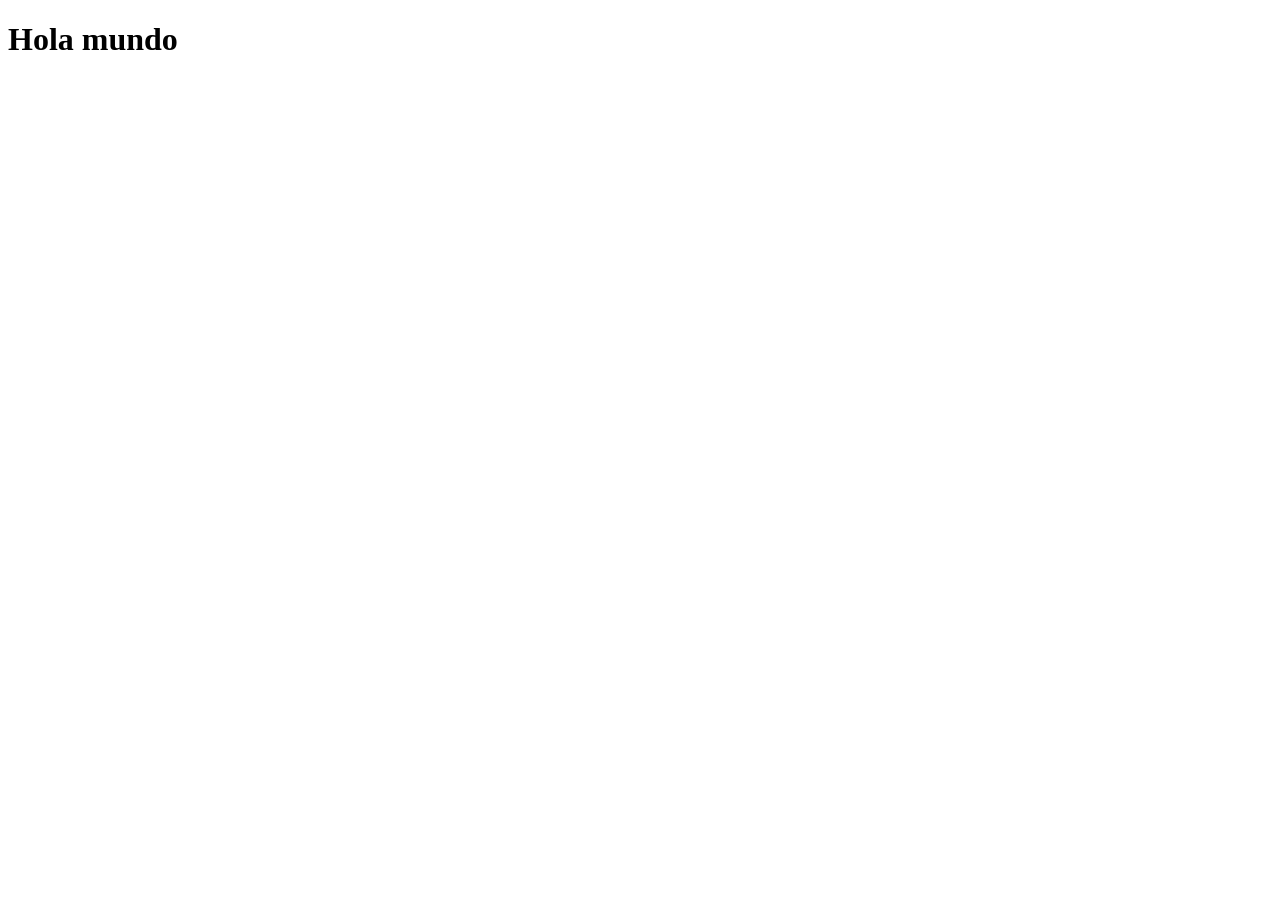
==== Tarea1/index.html @ a8a91e03 "primer commit" ====
<!DOCTYPE html>
<html lang="en">
<head>
  <meta charset="UTF-8">
  <meta name="viewport" content="width=device-width, initial-scale=1.0">
  <title>Primera pagina web</title>
</head>
<body>
  <h1>Hola mundo</h1>
</body>
</html>
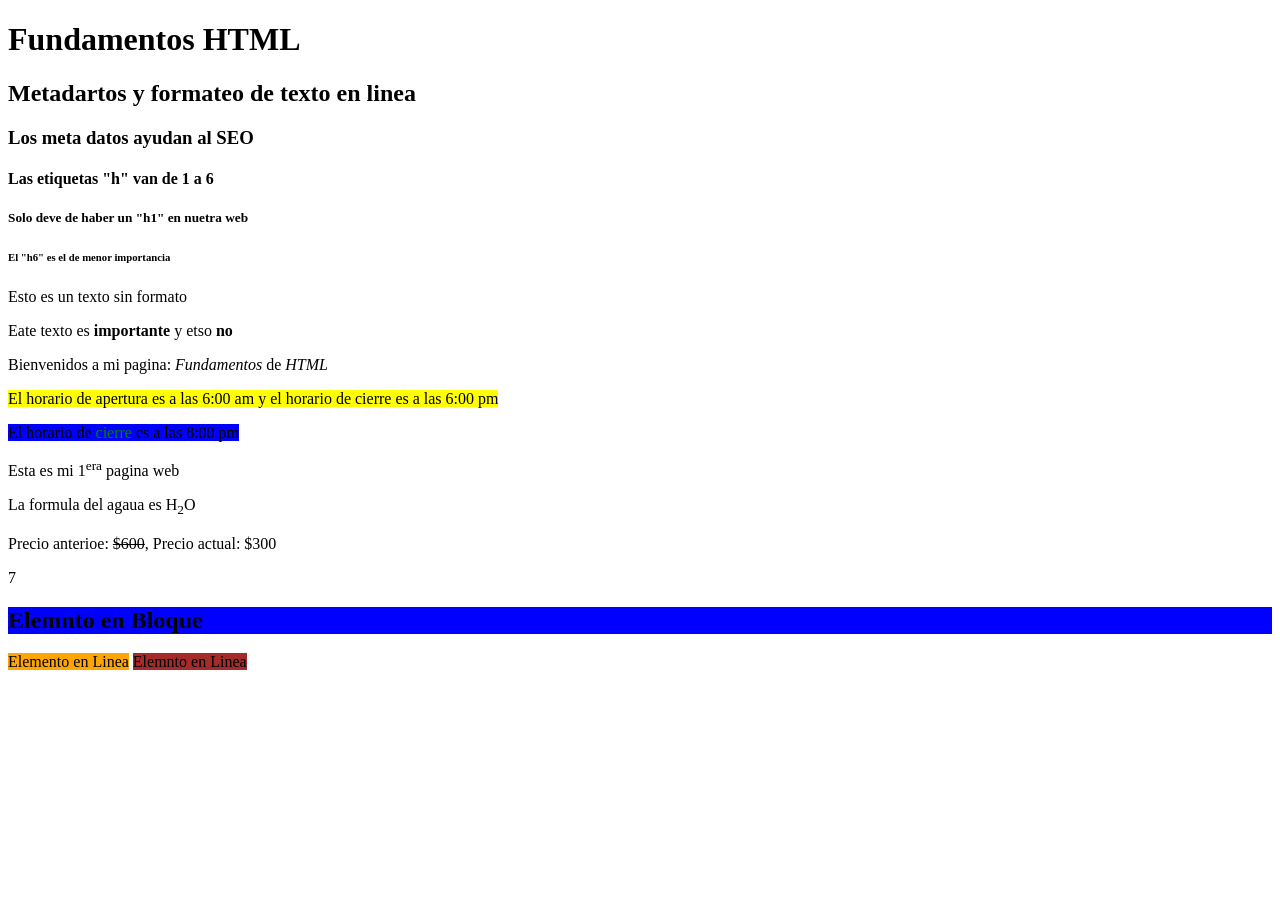
==== commit e0dc42fc: "Agrego tarea 1" ====
--- a/Tarea1/index.html
+++ b/Tarea1/index.html
@@ -1,11 +1,43 @@
 <!DOCTYPE html>
 <html lang="en">
 <head>
-  <meta charset="UTF-8">
-  <meta name="viewport" content="width=device-width, initial-scale=1.0">
-  <title>Primera pagina web</title>
+    <meta charset="UTF-8">
+    <meta name="viewport" content="width=device-width, initial-scale=1.0">
+    <title>Fundamentod HTML: Formateo de texto</title>
+    <meta name="author" content="Alexander Olivera">
+    <meta name="keywords" content="metadato, html, fundamentos, desarrollo, web, etiquetas"> <!--palabras clave que reconoce el navegador para encontrar nuestra pagina web-->
+    <meta name="description" content="Esta pagina web contienen ..."> <!--Descripcion del contenido de la pagina-->
 </head>
 <body>
-  <h1>Hola mundo</h1>
+        <!--Etiquetas de encabezado, van del H1 al H6-->
+    <h1>Fundamentos HTML</h1> 
+    <h2>Metadartos y formateo de texto en linea</h2>
+    <h3>Los meta datos ayudan al SEO</h3>
+    <h4>Las etiquetas "h" van de 1 a 6</h4>
+    <h5>Solo deve de haber un "h1" en nuetra web</h5>
+    <h6>El "h6" es el de menor importancia</h6>
+
+        <!--Etiquetas para dar forma al tecto en linea: Modifica las caracteristicas del texto-->
+
+    <p>Esto es un texto sin formato</p>
+    <p>Eate texto es <strong>importante</strong> y etso <b>no</b></p> <!--strong da peso semantico y b solo pone negrtas-->
+    <p>Bienvenidos a mi pagina: <i>Fundamentos</i> de <em>HTML</em></p> <!--em da peso semantico y i solo pone italicas epro sin peso semantico-->
+    
+    <p><mark>El horario de apertura es a las 6:00 am y el horario de cierre es a las 6:00 pm</mark></p> <!--<mark> da peso semantico y span style solo estiliza el renglon-->
+    <span style="background-color: blue;">El horario de <span style="color: green;">cierre</span> es a las 8:00 pm</span>
+   
+    <p>Esta es mi 1<sup>era</sup> pagina web</p><!--super indice con <sup>-->
+    <p>La formula del agaua es H<sub>2</sub>O</p><!--sub indice con <sub>-->
+    
+    <p>Precio anterioe: <del>$600</del>, Precio actual: $300</p> <!-- <del> es para tachar el texto y ademas tiene peso semantico-->7
+
+        <!--Tipos de elemntos en HTML-->
+
+        <!--Elemntos en Bloque-->
+        <h2 style="background-color: blue;">Elemnto en Bloque</h2> <!--Ocupa todo el ancho de la pantalla-->
+
+        <!--Elemntos en Linea-->
+        <span style="background-color: orange;">Elemento en Linea</span> <!--Solo ocupa el tamaño de la liena-->
+        <span style="background-color: brown;">Elemnto en Linea</span>
 </body>
 </html>
